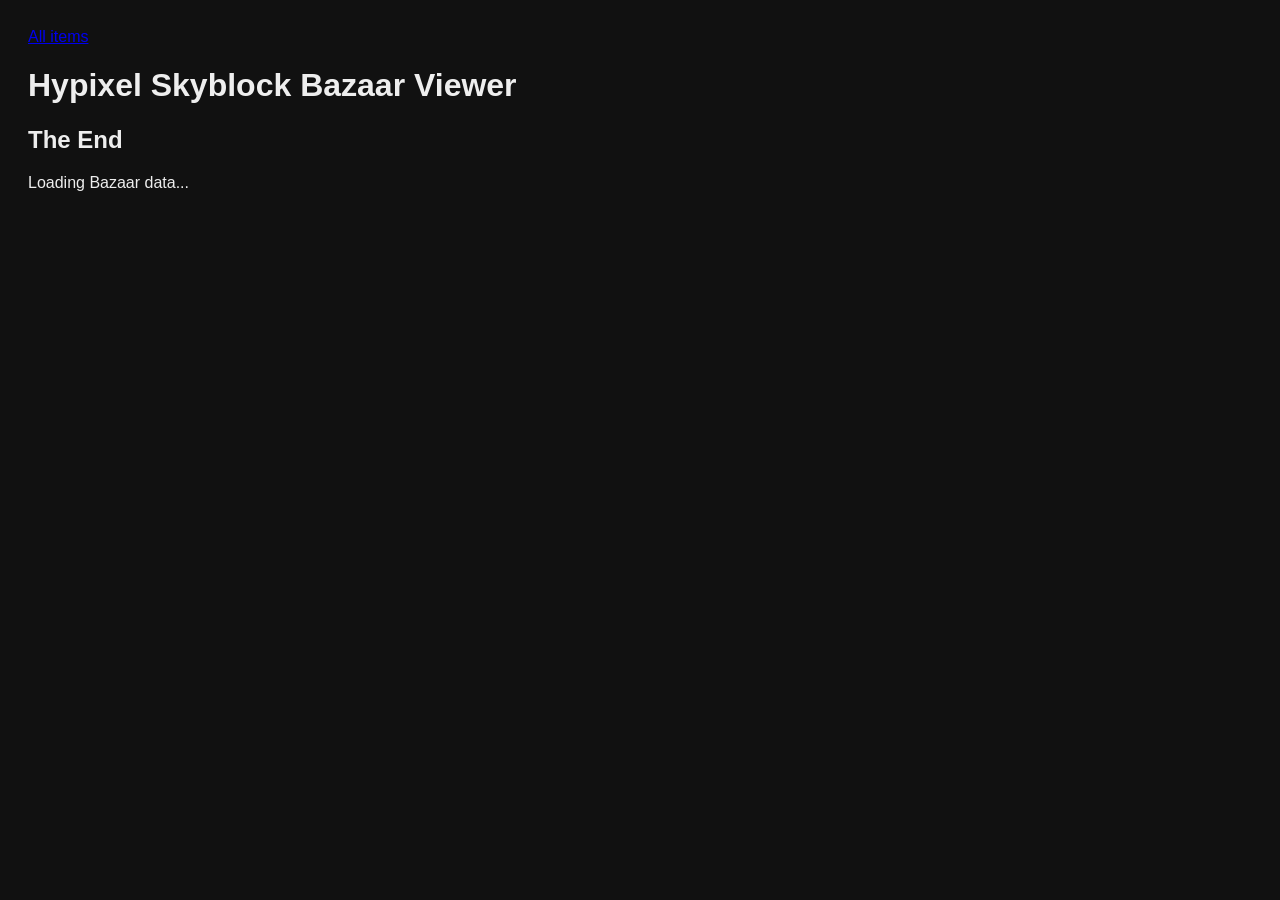
==== end/index.html @ 3b8c9dde "feat: separate The End page from main all items page" ====
<!DOCTYPE html>
<html lang="en">
    <head>
        <meta charset="UTF-8">
        <title>
            Hypixel Skyblock Bazaar Viewer
        </title>
        <link rel="stylesheet" href="../style.css">
    </head>

    <body>
        <a href="../">All items</a>

        <h1>Hypixel Skyblock Bazaar Viewer</h1>

        <h2>The End</h2>

        <div id="bazaar-container">
            Loading Bazaar data...
        </div>

        <script src="item.js"></script>
        <script src="display.js"></script>
        <script src="script.js"></script>

    </body>
</html>
---- style.css ----
body
{
    font-family: Arial, sans-serif;
    background: #111;
    color: #eee;
    padding: 20px;
}

#bazaar-container
{
    display: grid;
    grid-template-columns: repeat(auto-fill, minmax(300px, 1fr));
    gap: 10px;
}

.bazaar-item
{
    background: #353404;
    padding: 10px;
    border-radius: 6px;
}

.bazaar-item-enchantment
{
    background: #941766;
    padding: 10px;
    border-radius: 6px;
}

.bazaar-item-enchantment-ultimate
{
    background: #6b0d49;
    padding: 10px;
    border-radius: 6px;
}

.bazaar-item-shard
{
    background: #0f5593;
    padding: 10px;
    border-radius: 6px;
}

.bazaar-item-enchanted-item
{
    background: #0f9337;
    padding: 10px;
    border-radius: 6px;
}
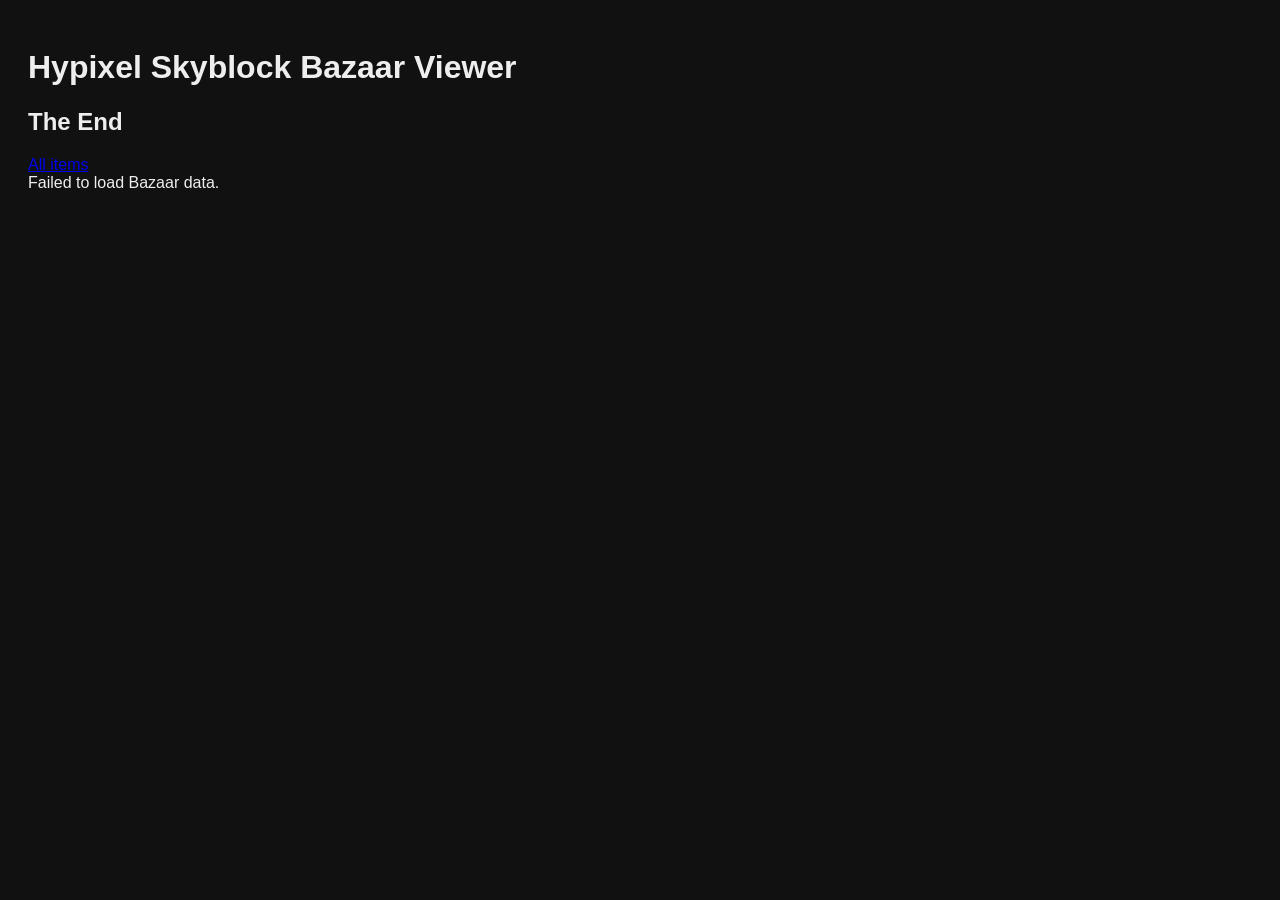
==== commit 9f98d54e: "fix: fix paths in End and move links after headers" ====
--- a/end/index.html
+++ b/end/index.html
@@ -9,19 +9,19 @@
     </head>
 
     <body>
-        <a href="../">All items</a>
-
         <h1>Hypixel Skyblock Bazaar Viewer</h1>
 
         <h2>The End</h2>
+
+        <a href="../">All items</a>
 
         <div id="bazaar-container">
             Loading Bazaar data...
         </div>
 
-        <script src="item.js"></script>
-        <script src="display.js"></script>
-        <script src="script.js"></script>
+        <script src="../item.js"></script>
+        <script src="../display.js"></script>
+        <script src="../script.js"></script>
 
     </body>
 </html>
